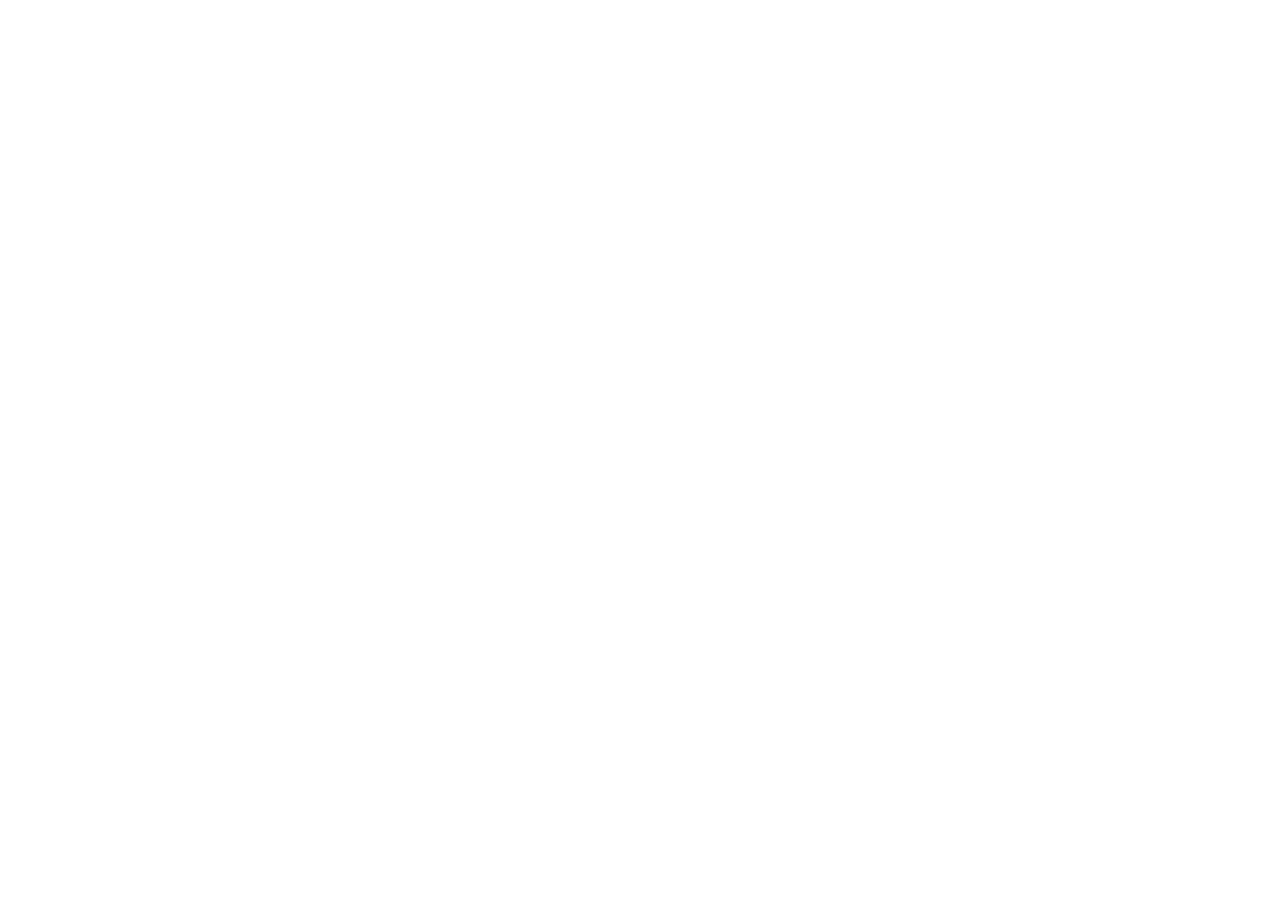
==== AJAX 101/index.html @ 5467afca "Create Styles.css" ====
<!DOCTYPE html>
<html lang="en">
<head>
    <meta charset="UTF-8">
    <meta name="viewport" content="width=device-width, initial-scale=1.0">
    <link rel="stylesheet" href="styles.css">
    <title>Document</title>
</head>
<body>
    
</body>
</html>
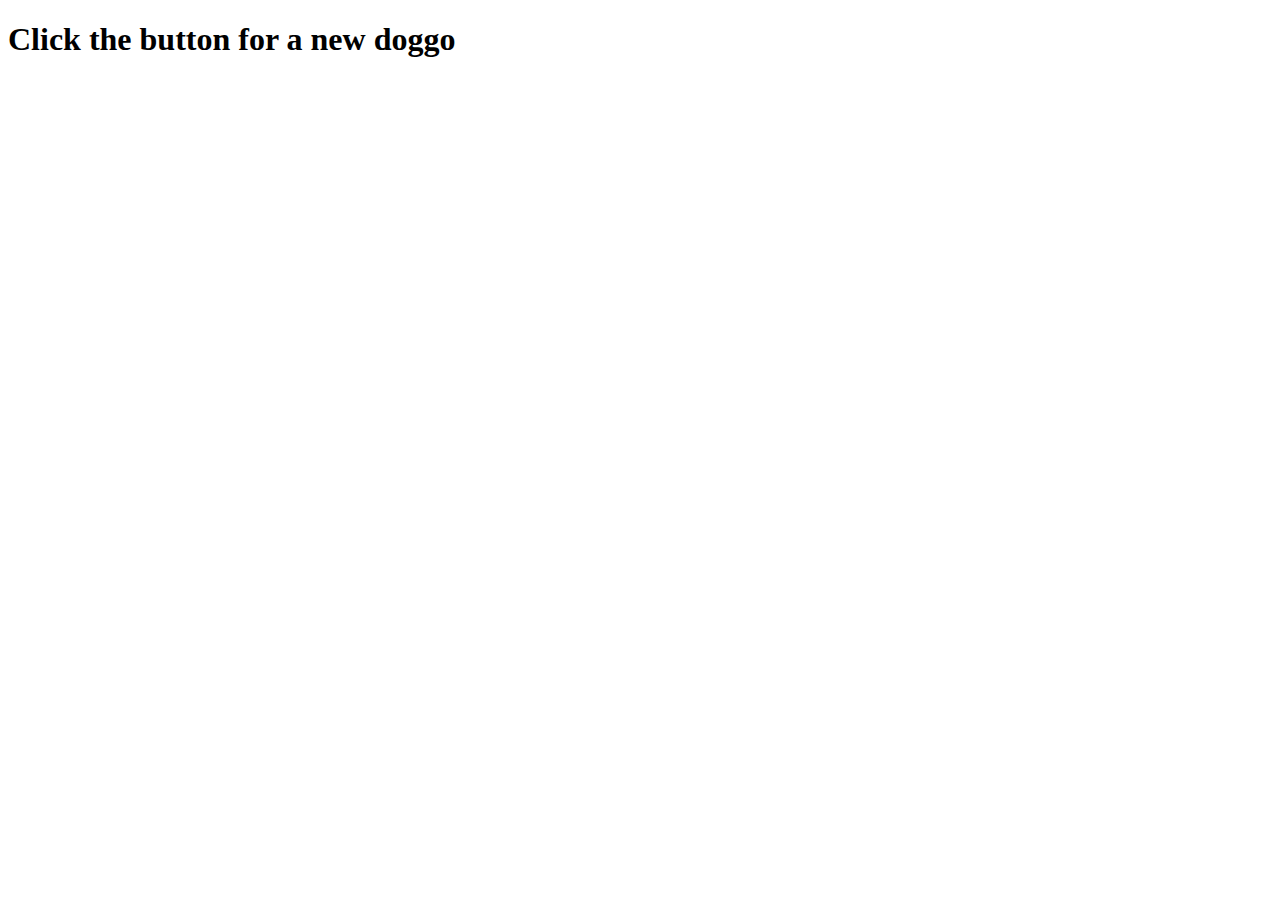
==== commit c71cf916: "Doggos.json "Get" added" ====
--- a/AJAX 101/index.html
+++ b/AJAX 101/index.html
@@ -3,10 +3,12 @@
 <head>
     <meta charset="UTF-8">
     <meta name="viewport" content="width=device-width, initial-scale=1.0">
-    <link rel="stylesheet" href="styles.css">
-    <title>Document</title>
+    <title>AJAX 101</title>
 </head>
 <body>
-    
+    <main>
+        <h1>Click the button for a new doggo</h1>
+    </main>
+    <script src="code.js"></script>
 </body>
 </html>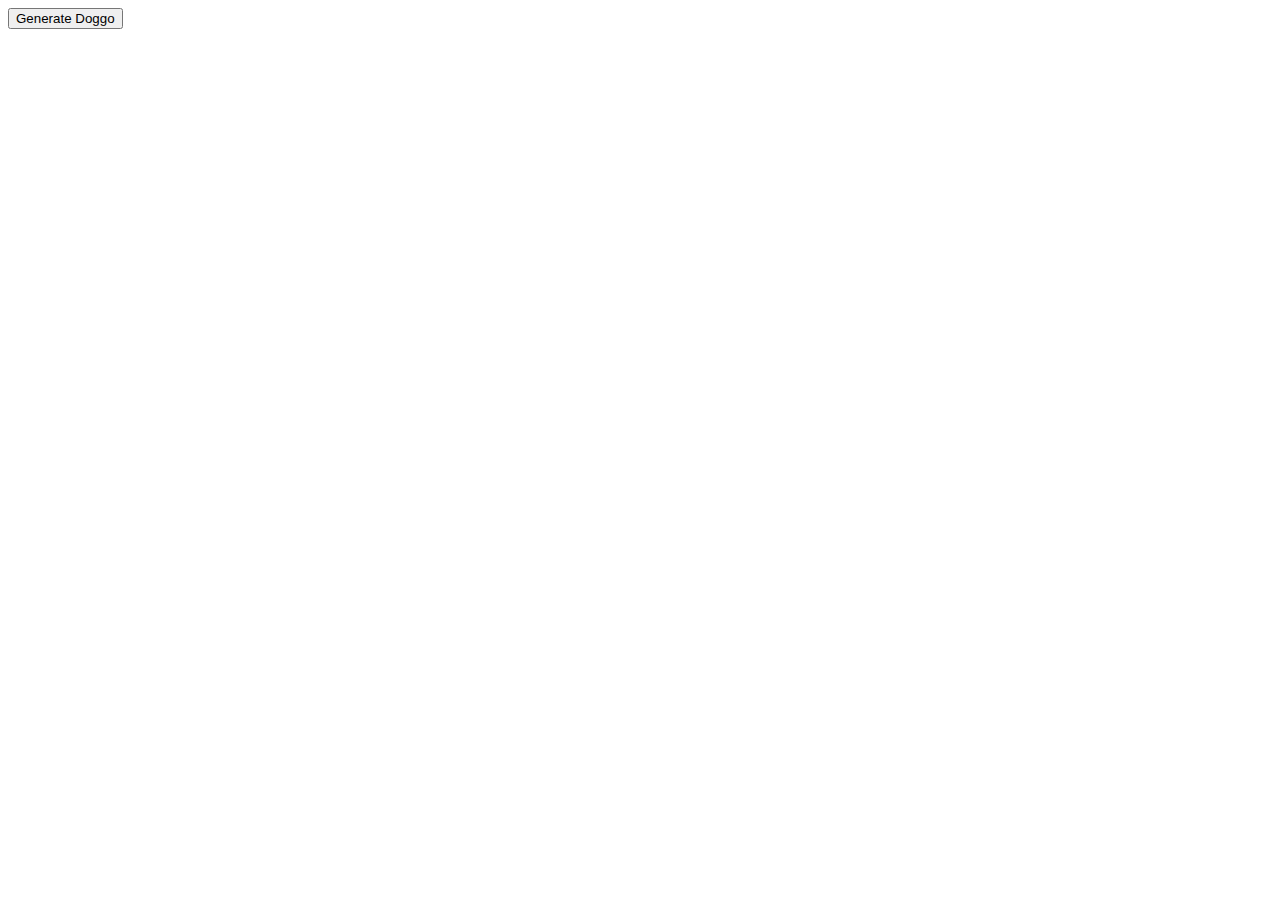
==== commit 880dd8a4: "Added comments" ====
--- a/AJAX 101/index.html
+++ b/AJAX 101/index.html
@@ -1,14 +1,22 @@
 <!DOCTYPE html>
 <html lang="en">
+
 <head>
-    <meta charset="UTF-8">
-    <meta name="viewport" content="width=device-width, initial-scale=1.0">
-    <title>AJAX 101</title>
+    <meta charset="UTF-8" />
+    <meta name="viewport" content="width=device-width, initial-scale=1.0" />
+    <title>AJAX Dogs</title>
 </head>
+
 <body>
-    <main>
-        <h1>Click the button for a new doggo</h1>
-    </main>
-    <script src="code.js"></script>
+    <!-- Create a button -->
+    <button id="dog-button">Generate Doggo</button>
+    <!-- Create div for image -->
+    <div id="images">
+    </div>
+    <!-- Point to external JS file -->
+    <script src="https://ajax.googleapis.com/ajax/libs/jquery/3.4.1/jquery.min.js"></script>
+    <!-- Point to the script.js file int he same folder -->
+    <script src="./script.js"></script>
 </body>
+
 </html>